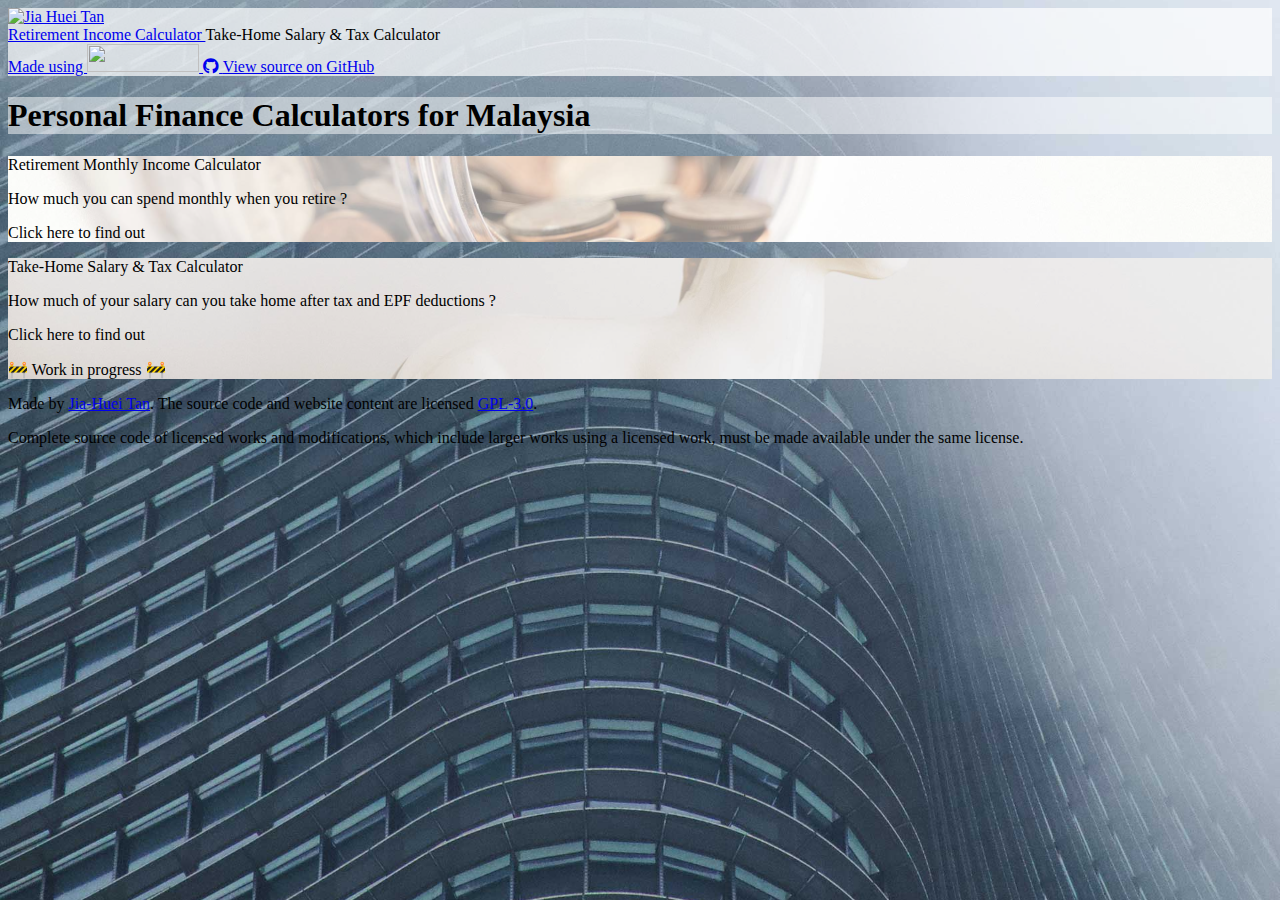
==== index.html @ e8b0e5b9 "init site" ====
<!DOCTYPE html>
<html>
  <head>
    <meta charset="utf-8" />
    <meta name="viewport" content="width=device-width, initial-scale=1" />
    <title>Personal Finance Calculators</title>
    <link rel="stylesheet" href="style.css" />
    <script type="text/javascript" src="calc/main.js"></script>
    <script type="text/javascript">
      document.addEventListener("DOMContentLoaded", () => {
        addNavBarBrand()
        addNavBarEnd()
        addFooter()
      })
    </script>
  </head>
  <body class="index-bg">
    <nav class="navbar white-70h" id="navbar" role="navigation" aria-label="main navigation">
      <div id="navbar-menu" class="navbar-menu">
        <div class="navbar-start">
          <a class="navbar-item" href="calc/retirement-monthly-income.html">
            Retirement Income Calculator
          </a>
          <a class="navbar-item"> Take-Home Salary & Tax Calculator </a>
        </div>
      </div>
    </nav>

    <section class="section white-50">
      <div class="container">
        <h1 class="title is-1 has-text-centered">Personal Finance Calculators for Malaysia</h1>
      </div>
    </section>
    <!-- https://stackoverflow.com/a/13602015 -->
    <section
      class="section p-0 retire-income-bg"
      onclick="location.href='calc/retirement-monthly-income.html';"
      style="cursor: pointer"
    >
      <div class="container p-6 is-fluid white-50h">
        <div class="p-6 zoom-select">
          <p class="title is-4 has-text-centered">Retirement Monthly Income Calculator</p>
          <p class="subtitle is-5 has-text-centered">
            How much you can spend monthly when you retire ?
          </p>
          <p class="subtitle is-5 has-text-centered">Click here to find out</p>
        </div>
      </div>
    </section>
    <section class="section p-0 take-home-salary-bg">
      <div class="container p-6 is-fluid white-50h">
        <div class="p-6 zoom-select">
          <p class="title is-4 has-text-centered">Take-Home Salary & Tax Calculator</p>
          <p class="subtitle is-5 has-text-centered">
            How much of your salary can you take home after tax and EPF deductions ?
          </p>
          <p class="subtitle is-5 has-text-centered">Click here to find out</p>
          <p class="has-text-centered">🚧 Work in progress 🚧</p>
        </div>
      </div>
    </section>
    <footer class="footer" id="footer"></footer>
  </body>
</html>
---- style.css ----
@import "https://cdn.jsdelivr.net/npm/bulma@0.9.3/css/bulma.min.css";
/* https://fontawesome.com/v5.15/how-to-use/on-the-web/using-with/jquery */
@import "https://use.fontawesome.com/releases/v5.15.4/css/all.css";

.disclaimer {
  font-size: small;
}

.zoom-select {
  transform: scale(1);
  transition: transform 0.2s;
  transition-timing-function: ease-in-out;
}

.zoom-select:hover {
  transform: scale(1.2);
  transition: transform 0.2s;
  transition-timing-function: ease-in-out;
}

.white-50 {
  background-color: rgba(255, 255, 255, 0.5);
}

.white-50h {
  background-color: rgba(255, 255, 255, 0.5);
  transition: background-color 0.2s;
  transition-timing-function: ease-in-out;
}

.white-50h:hover {
  background-color: rgba(255, 255, 255, 0.8);
  transition: background-color 0.2s;
  transition-timing-function: ease-in-out;
}

.white-50hf {
  background-color: rgba(255, 255, 255, 0.8);
  transition: background-color 0.2s;
  transition-timing-function: ease-in-out;
}

.white-50hf:hover {
  background-color: rgba(255, 255, 255, 0.5);
  transition: background-color 0.2s;
  transition-timing-function: ease-in-out;
}

.white-70h {
  background-color: rgba(255, 255, 255, 0.7);
  transition: background-color 0.2s;
  transition-timing-function: ease-in-out;
}

.white-70h:hover {
  background-color: rgba(255, 255, 255, 0.8);
  transition: background-color 0.2s;
  transition-timing-function: ease-in-out;
}

.white-85h {
  background-color: rgba(255, 255, 255, 0.85);
  transition: background-color 0.2s;
  transition-timing-function: ease-in-out;
}

.white-85h:hover {
  background-color: rgba(255, 255, 255, 0.95);
  transition: background-color 0.2s;
  transition-timing-function: ease-in-out;
}

.index-bg {
  background-image: url("img/Photo by Kaiyu Wu on Unsplash (HD q30).jpg");
  background-repeat: no-repeat;
  background-position: center;
  background-size: cover;
}

.retire-income-bg {
  background-image: url("img/Photo by Michael Longmire on Unsplash (QHD q25).jpg");
  background-repeat: no-repeat;
  background-position: center;
  background-size: cover;
}

.take-home-salary-bg {
  background-image: url("img/Photo by Annie Spratt on Unsplash (QHD q25).jpg");
  background-repeat: no-repeat;
  background-position: center;
  background-size: cover;
}

.lilac {
  color: #c8a2c8;
}

.purple-pastel {
  color: #c3b1e1;
}
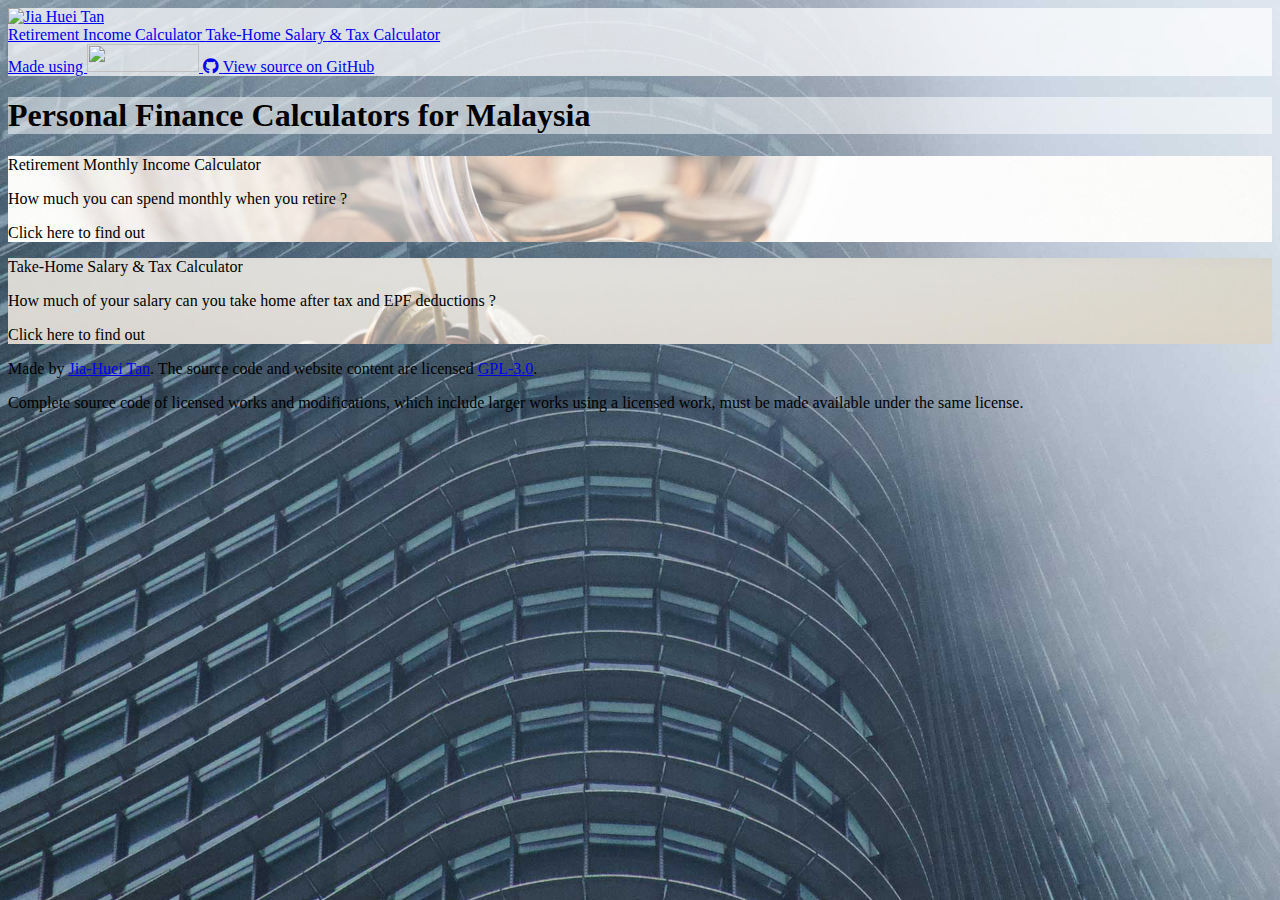
==== commit 1111b66b: "add take-home salary calculator" ====
--- a/index.html
+++ b/index.html
@@ -21,7 +21,9 @@
           <a class="navbar-item" href="calc/retirement-monthly-income.html">
             Retirement Income Calculator
           </a>
-          <a class="navbar-item"> Take-Home Salary & Tax Calculator </a>
+          <a class="navbar-item" href="calc/take-home-salary-tax.html">
+            Take-Home Salary & Tax Calculator
+          </a>
         </div>
       </div>
     </nav>
@@ -47,7 +49,11 @@
         </div>
       </div>
     </section>
-    <section class="section p-0 take-home-salary-bg">
+    <section
+      class="section p-0 take-home-salary-bg"
+      onclick="location.href='calc/take-home-salary-tax.html';"
+      style="cursor: pointer"
+    >
       <div class="container p-6 is-fluid white-50h">
         <div class="p-6 zoom-select">
           <p class="title is-4 has-text-centered">Take-Home Salary & Tax Calculator</p>
@@ -55,7 +61,6 @@
             How much of your salary can you take home after tax and EPF deductions ?
           </p>
           <p class="subtitle is-5 has-text-centered">Click here to find out</p>
-          <p class="has-text-centered">🚧 Work in progress 🚧</p>
         </div>
       </div>
     </section>
--- a/style.css
+++ b/style.css
@@ -85,7 +85,7 @@
 }
 
 .take-home-salary-bg {
-  background-image: url("img/Photo by Annie Spratt on Unsplash (QHD q25).jpg");
+  background-image: url("img/Photo by Visual Stories Micheile on Unsplash (QHD q30).jpg");
   background-repeat: no-repeat;
   background-position: center;
   background-size: cover;
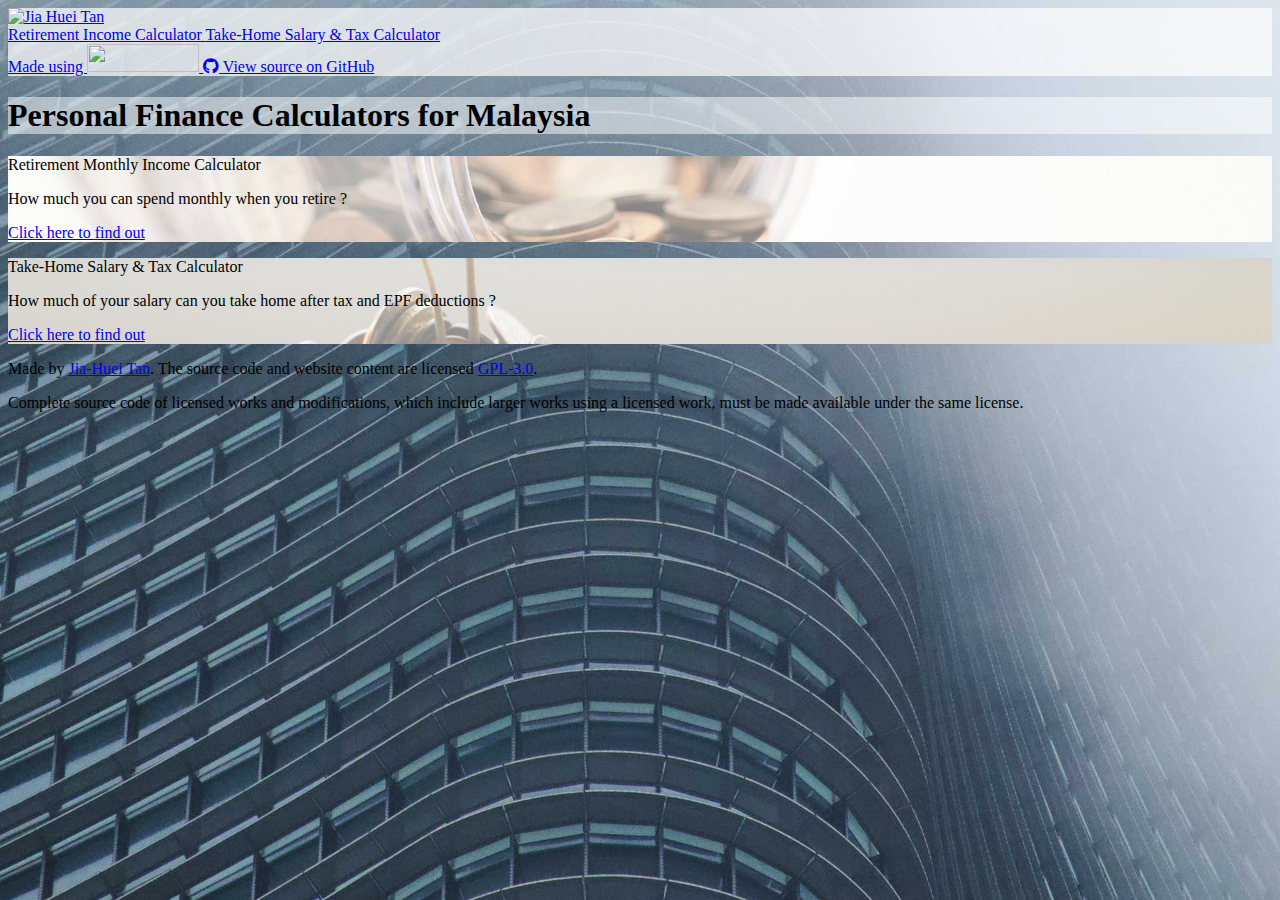
==== commit 5a5dc664: "sis: 好心你放 button 啦" ====
--- a/index.html
+++ b/index.html
@@ -40,12 +40,17 @@
       style="cursor: pointer"
     >
       <div class="container p-6 is-fluid white-50h">
-        <div class="p-6 zoom-select">
-          <p class="title is-4 has-text-centered">Retirement Monthly Income Calculator</p>
-          <p class="subtitle is-5 has-text-centered">
-            How much you can spend monthly when you retire ?
-          </p>
-          <p class="subtitle is-5 has-text-centered">Click here to find out</p>
+        <div class="columns is-centered p-6 zoom-select has-text-centered">
+          <div class="column">
+            <p class="title is-4">Retirement Monthly Income Calculator</p>
+            <p class="subtitle is-5">How much you can spend monthly when you retire ?</p>
+            <a
+              class="button is-danger is-outlined is-rounded is-medium"
+              href="calc/retirement-monthly-income.html"
+            >
+              Click here to find out
+            </a>
+          </div>
         </div>
       </div>
     </section>
@@ -55,12 +60,19 @@
       style="cursor: pointer"
     >
       <div class="container p-6 is-fluid white-50h">
-        <div class="p-6 zoom-select">
-          <p class="title is-4 has-text-centered">Take-Home Salary & Tax Calculator</p>
-          <p class="subtitle is-5 has-text-centered">
-            How much of your salary can you take home after tax and EPF deductions ?
-          </p>
-          <p class="subtitle is-5 has-text-centered">Click here to find out</p>
+        <div class="columns is-centered p-6 zoom-select has-text-centered">
+          <div class="column">
+            <p class="title is-4">Take-Home Salary & Tax Calculator</p>
+            <p class="subtitle is-5">
+              How much of your salary can you take home after tax and EPF deductions ?
+            </p>
+            <a
+              class="button is-danger is-outlined is-rounded is-medium"
+              href="calc/take-home-salary-tax.html"
+            >
+              Click here to find out
+            </a>
+          </div>
         </div>
       </div>
     </section>
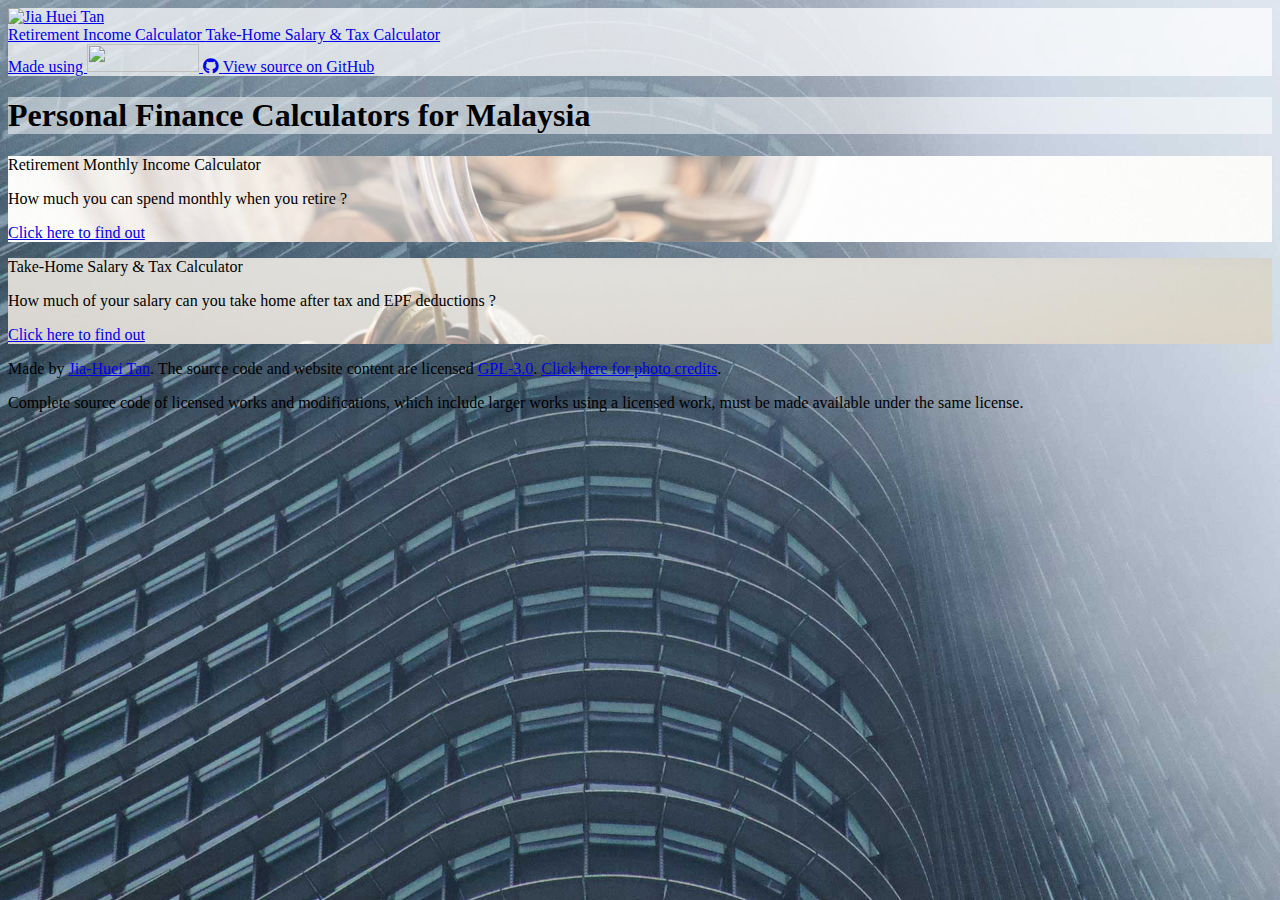
==== commit c6fa41ee: "hopefully fix button horizontal alignment" ====
--- a/index.html
+++ b/index.html
@@ -40,7 +40,7 @@
       style="cursor: pointer"
     >
       <div class="container p-6 is-fluid white-50h">
-        <div class="columns is-centered p-6 zoom-select has-text-centered">
+        <div class="columns is-mobile is-centered p-6 zoom-select has-text-centered">
           <div class="column">
             <p class="title is-4">Retirement Monthly Income Calculator</p>
             <p class="subtitle is-5">How much you can spend monthly when you retire ?</p>
@@ -60,7 +60,7 @@
       style="cursor: pointer"
     >
       <div class="container p-6 is-fluid white-50h">
-        <div class="columns is-centered p-6 zoom-select has-text-centered">
+        <div class="columns is-mobile is-centered p-6 zoom-select has-text-centered">
           <div class="column">
             <p class="title is-4">Take-Home Salary & Tax Calculator</p>
             <p class="subtitle is-5">
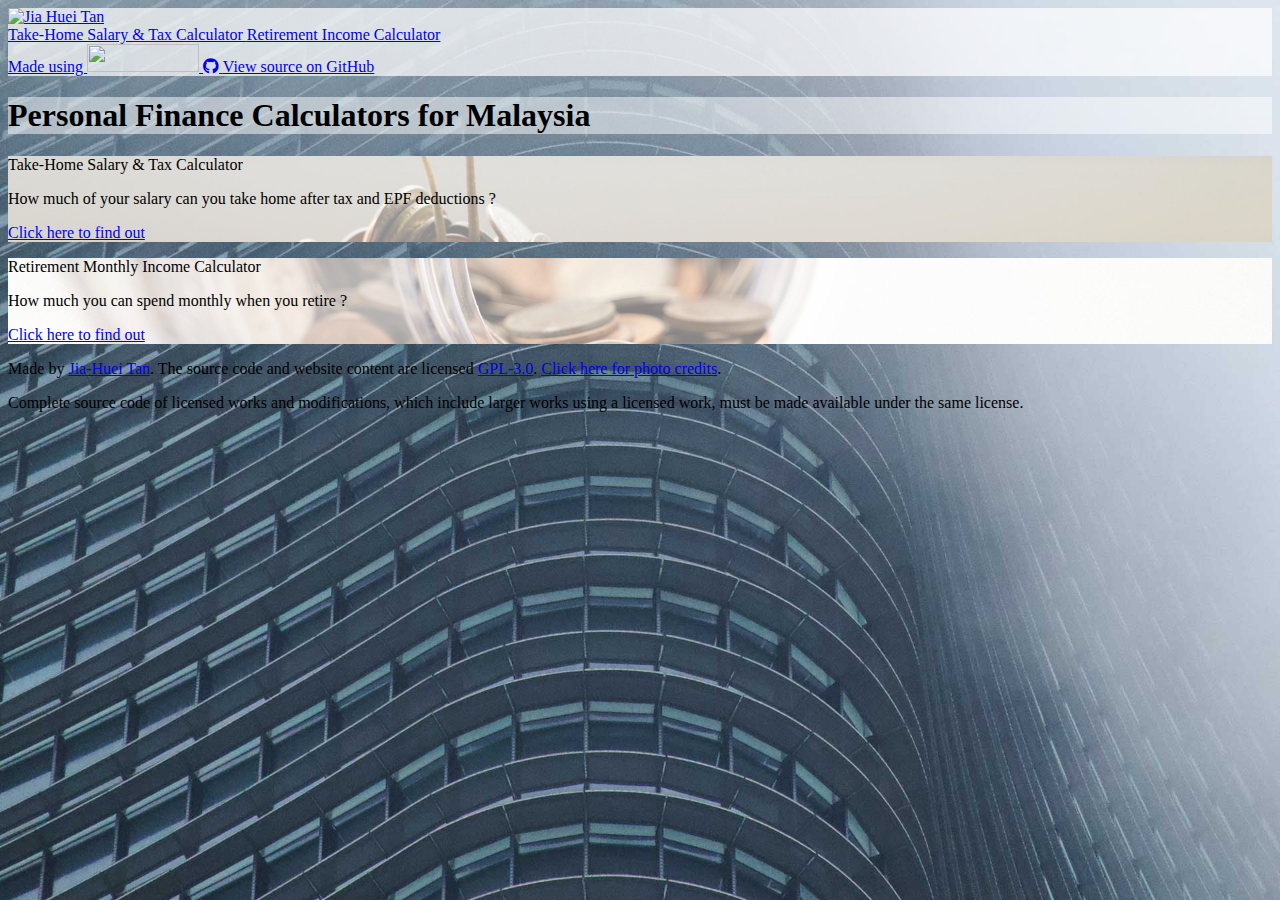
==== commit a1a14def: "rearrange calculators" ====
--- a/index.html
+++ b/index.html
@@ -18,11 +18,11 @@
     <nav class="navbar white-70h" id="navbar" role="navigation" aria-label="main navigation">
       <div id="navbar-menu" class="navbar-menu">
         <div class="navbar-start">
+          <a class="navbar-item" href="calc/take-home-salary-tax.html">
+            Take-Home Salary & Tax Calculator
+          </a>
           <a class="navbar-item" href="calc/retirement-monthly-income.html">
             Retirement Income Calculator
-          </a>
-          <a class="navbar-item" href="calc/take-home-salary-tax.html">
-            Take-Home Salary & Tax Calculator
           </a>
         </div>
       </div>
@@ -34,26 +34,6 @@
       </div>
     </section>
     <!-- https://stackoverflow.com/a/13602015 -->
-    <section
-      class="section p-0 retire-income-bg"
-      onclick="location.href='calc/retirement-monthly-income.html';"
-      style="cursor: pointer"
-    >
-      <div class="container p-6 is-fluid white-50h">
-        <div class="columns is-mobile is-centered p-6 zoom-select has-text-centered">
-          <div class="column">
-            <p class="title is-4">Retirement Monthly Income Calculator</p>
-            <p class="subtitle is-5">How much you can spend monthly when you retire ?</p>
-            <a
-              class="button is-danger is-outlined is-rounded is-medium"
-              href="calc/retirement-monthly-income.html"
-            >
-              Click here to find out
-            </a>
-          </div>
-        </div>
-      </div>
-    </section>
     <section
       class="section p-0 take-home-salary-bg"
       onclick="location.href='calc/take-home-salary-tax.html';"
@@ -76,6 +56,26 @@
         </div>
       </div>
     </section>
+    <section
+      class="section p-0 retire-income-bg"
+      onclick="location.href='calc/retirement-monthly-income.html';"
+      style="cursor: pointer"
+    >
+      <div class="container p-6 is-fluid white-50h">
+        <div class="columns is-mobile is-centered p-6 zoom-select has-text-centered">
+          <div class="column">
+            <p class="title is-4">Retirement Monthly Income Calculator</p>
+            <p class="subtitle is-5">How much you can spend monthly when you retire ?</p>
+            <a
+              class="button is-danger is-outlined is-rounded is-medium"
+              href="calc/retirement-monthly-income.html"
+            >
+              Click here to find out
+            </a>
+          </div>
+        </div>
+      </div>
+    </section>
     <footer class="footer" id="footer"></footer>
   </body>
 </html>
--- a/style.css
+++ b/style.css
@@ -1,6 +1,14 @@
 @import "https://cdn.jsdelivr.net/npm/bulma@0.9.3/css/bulma.min.css";
 /* https://fontawesome.com/v5.15/how-to-use/on-the-web/using-with/jquery */
 @import "https://use.fontawesome.com/releases/v5.15.4/css/all.css";
+
+/* https://codepen.io/timacdonald/pen/EQmQbL */
+.button.is-multiline {
+  min-height: inherit;
+  white-space: unset;
+  height: auto;
+  flex-direction: column;
+}
 
 .disclaimer {
   font-size: small;
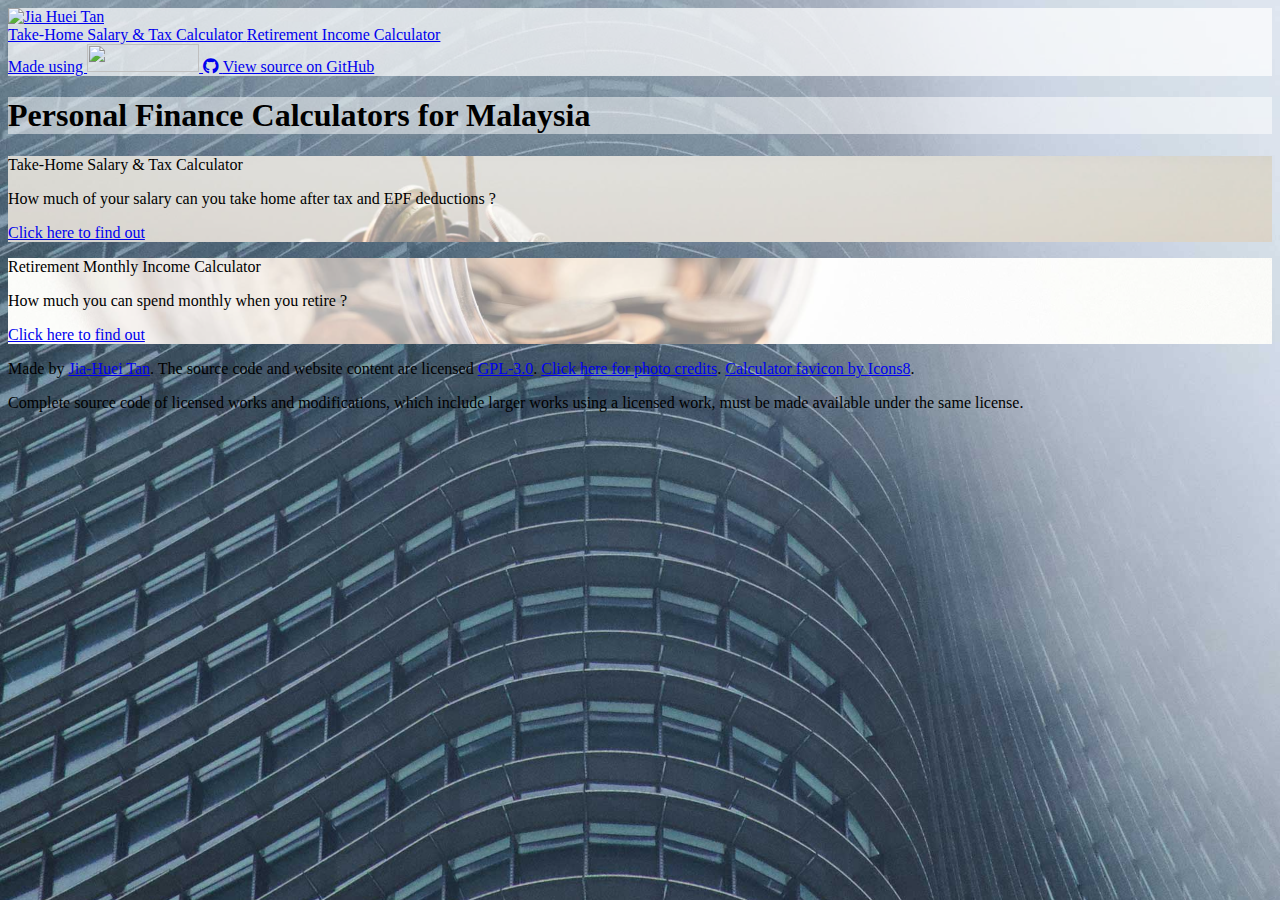
==== commit 8854f07c: "add favicon" ====
--- a/index.html
+++ b/index.html
@@ -4,6 +4,7 @@
     <meta charset="utf-8" />
     <meta name="viewport" content="width=device-width, initial-scale=1" />
     <title>Personal Finance Calculators</title>
+    <link rel="shortcut icon" type="image/png" href="favicon.png" />
     <link rel="stylesheet" href="style.css" />
     <script type="text/javascript" src="calc/main.js"></script>
     <script type="text/javascript">
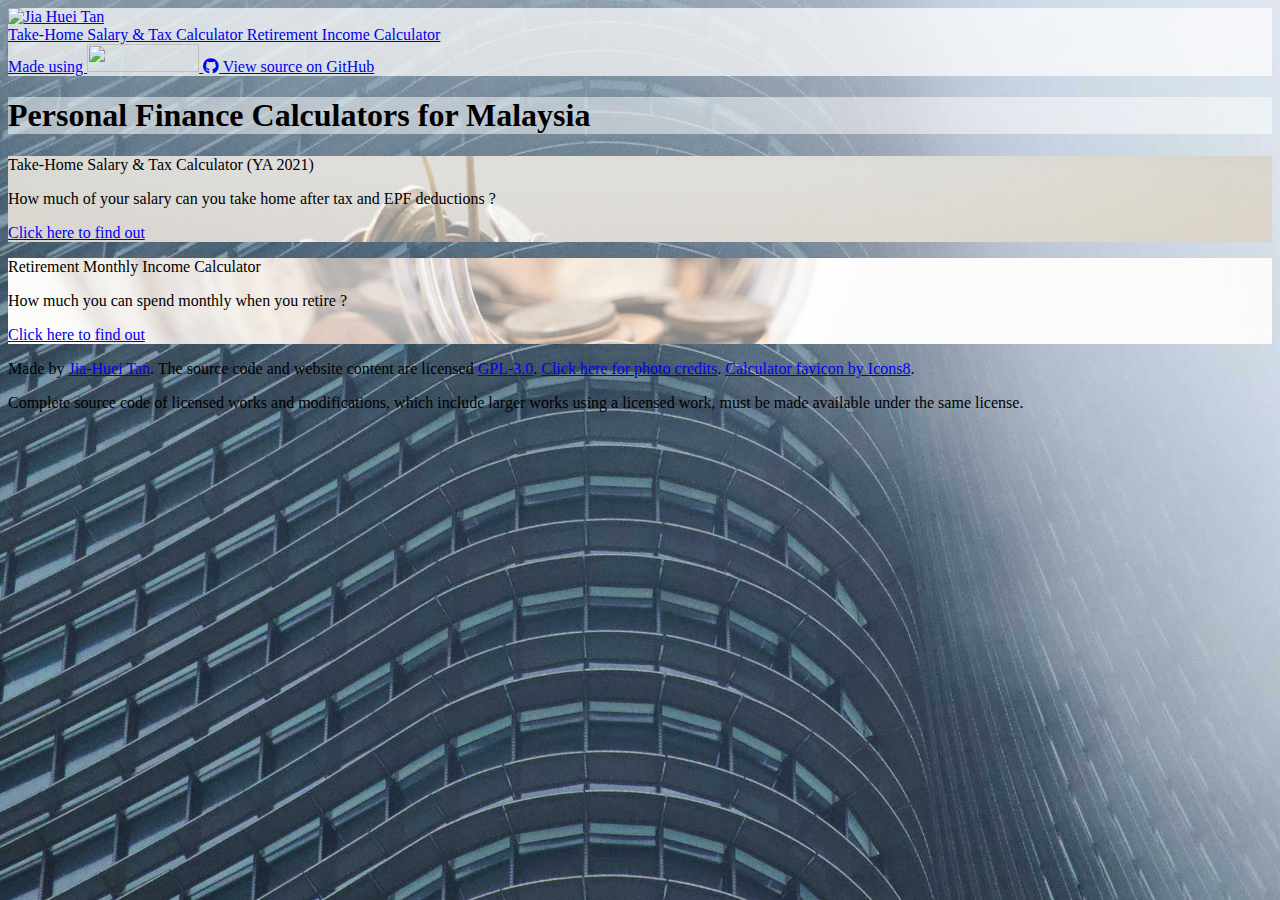
==== commit 97d06dc0: "add "YA 2021" to `index.html`" ====
--- a/index.html
+++ b/index.html
@@ -19,7 +19,7 @@
     <nav class="navbar white-70h" id="navbar" role="navigation" aria-label="main navigation">
       <div id="navbar-menu" class="navbar-menu">
         <div class="navbar-start">
-          <a class="navbar-item" href="calc/take-home-salary-tax.html">
+          <a class="navbar-item" href="calc/take-home-salary-tax-ya2021.html">
             Take-Home Salary & Tax Calculator
           </a>
           <a class="navbar-item" href="calc/retirement-monthly-income.html">
@@ -37,19 +37,19 @@
     <!-- https://stackoverflow.com/a/13602015 -->
     <section
       class="section p-0 take-home-salary-bg"
-      onclick="location.href='calc/take-home-salary-tax.html';"
+      onclick="location.href='calc/take-home-salary-tax-ya2021.html';"
       style="cursor: pointer"
     >
       <div class="container p-6 is-fluid white-50h">
         <div class="columns is-mobile is-centered p-6 zoom-select has-text-centered">
           <div class="column">
-            <p class="title is-4">Take-Home Salary & Tax Calculator</p>
+            <p class="title is-4">Take-Home Salary & Tax Calculator (YA 2021)</p>
             <p class="subtitle is-5">
               How much of your salary can you take home after tax and EPF deductions ?
             </p>
             <a
               class="button is-danger is-outlined is-rounded is-medium"
-              href="calc/take-home-salary-tax.html"
+              href="calc/take-home-salary-tax-ya2021.html"
             >
               Click here to find out
             </a>
